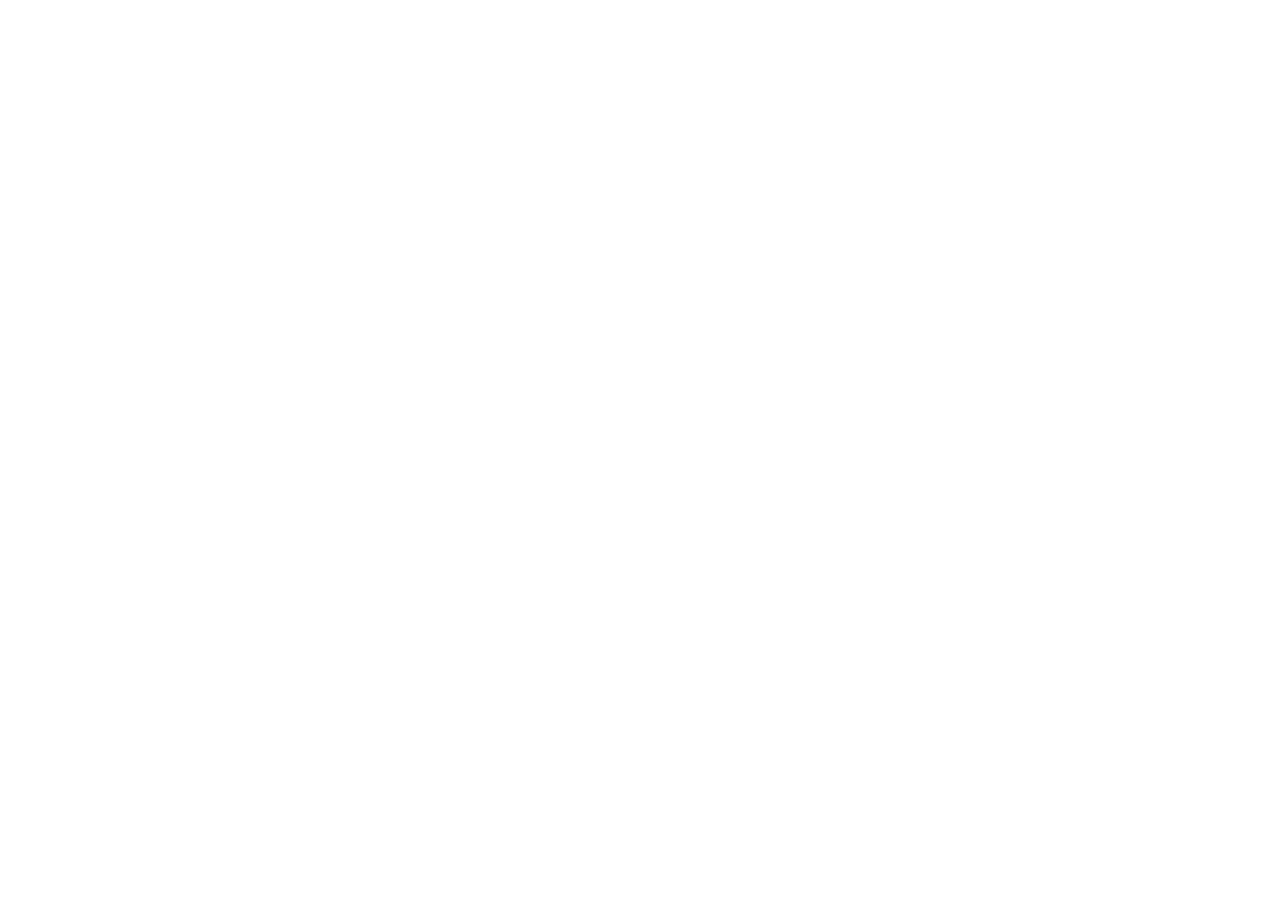
==== creative-coding/index.html @ 33f9ac5e "Google Analytics" ====
<!DOCTYPE html>
<html lang="en">
    <head>
        <!-- Google Tag Manager -->
        <script>
            ;(function (w, d, s, l, i) {
                w[l] = w[l] || []
                w[l].push({
                    'gtm.start': new Date().getTime(),
                    event: 'gtm.js',
                })
                var f = d.getElementsByTagName(s)[0],
                    j = d.createElement(s),
                    dl = l != 'dataLayer' ? '&l=' + l : ''
                j.async = true
                j.src = 'https://www.googletagmanager.com/gtm.js?id=' + i + dl
                f.parentNode.insertBefore(j, f)
            })(window, document, 'script', 'dataLayer', 'GTM-NTPKN9R')
        </script>
        <!-- End Google Tag Manager -->

        <!-- Global site tag (gtag.js) - Google Analytics -->
        <script
            async
            src="https://www.googletagmanager.com/gtag/js?id=G-QTQ8L5R9KB"
        ></script>
        <script>
            window.dataLayer = window.dataLayer || []
            function gtag() {
                dataLayer.push(arguments)
            }
            gtag('js', new Date())

            gtag('config', 'G-QTQ8L5R9KB')
        </script>

        <meta charset="UTF-8" />
        <meta http-equiv="X-UA-Compatible" content="IE=edge" />
        <meta name="viewport" content="width=device-width, initial-scale=1.0" />

        <link rel="icon" href="./icon.png" />
        <link
            rel="stylesheet"
            href="https://cdnjs.cloudflare.com/ajax/libs/font-awesome/5.15.3/css/all.min.css"
            integrity="sha512-iBBXm8fW90+nuLcSKlbmrPcLa0OT92xO1BIsZ+ywDWZCvqsWgccV3gFoRBv0z+8dLJgyAHIhR35VZc2oM/gI1w=="
            crossorigin="anonymous"
        />
        <link rel="stylesheet" href="css/card.css" />
        <link rel="stylesheet" href="css/index.css" />

        <title>Accodius</title>
        <meta name="title" content="Accodius | Card" />
        <meta
            name="description"
            content="👋 Hi, Accodius here! Here is our information, follow us!"
        />

        <!-- Open Graph / Facebook -->
        <meta property="og:type" content="website" />
        <meta property="og:url" content="https://vanviethieuanh.com/" />
        <meta property="og:title" content="Accodius" />
        <meta
            property="og:description"
            content="👋 Hi, Accodius here! Here is our information, follow us!"
        />
        <!-- <meta property="og:image" content=""> -->

        <!-- Twitter -->
        <meta property="twitter:card" content="summary_large_image" />
        <meta property="twitter:url" content="https://vanviethieuanh.com/" />
        <meta property="twitter:title" content="Accodius" />
        <meta
            property="twitter:description"
            content="👋 Hi, Accodius here! Here is our information, follow us!"
        />
        <!-- <meta property="twitter:image" content=""> -->
    </head>
    <body></body>
</html>
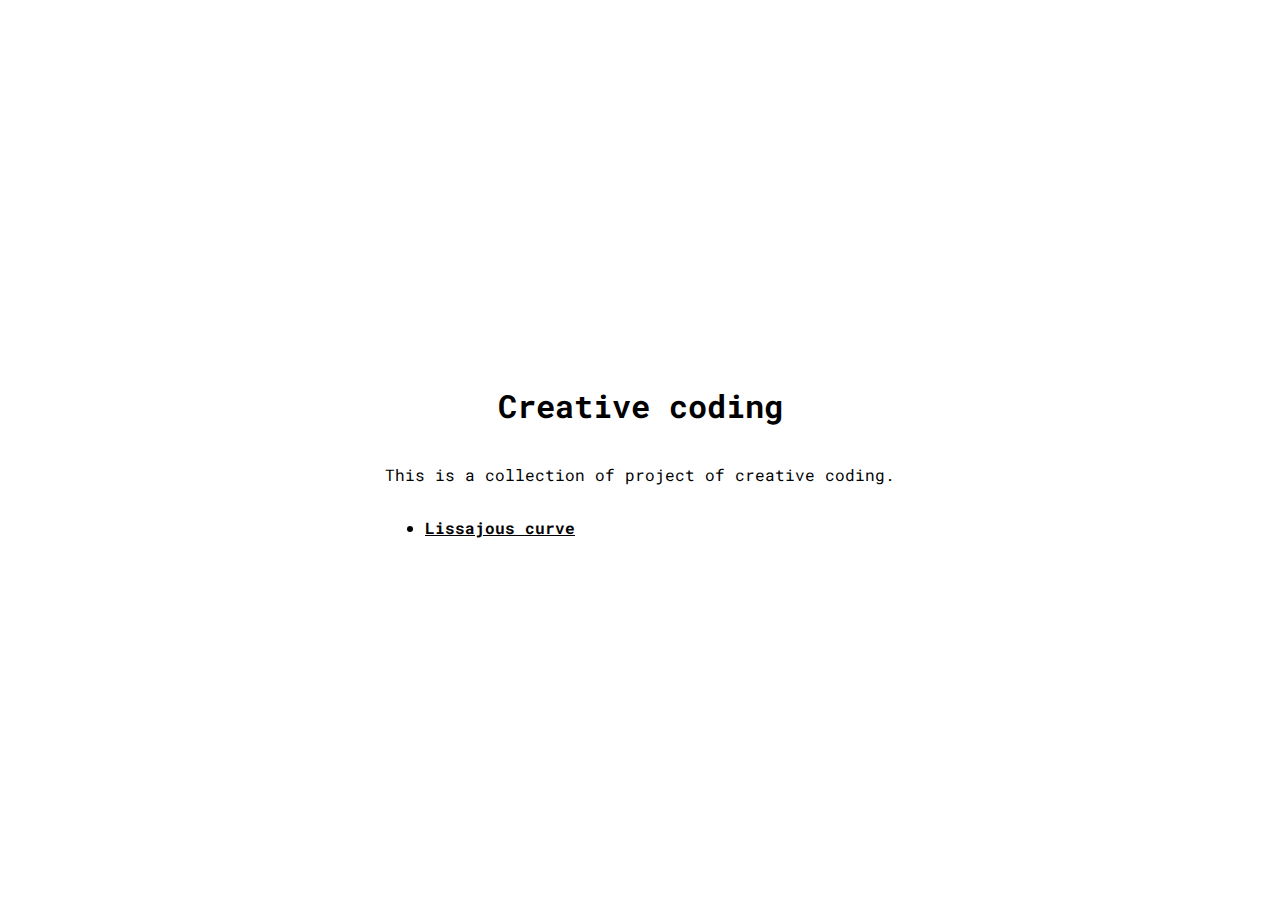
==== commit e405a2d6: "Add Lissajous" ====
--- a/creative-coding/index.html
+++ b/creative-coding/index.html
@@ -1,79 +1,112 @@
 <!DOCTYPE html>
 <html lang="en">
-    <head>
-        <!-- Google Tag Manager -->
-        <script>
-            ;(function (w, d, s, l, i) {
-                w[l] = w[l] || []
-                w[l].push({
-                    'gtm.start': new Date().getTime(),
-                    event: 'gtm.js',
-                })
-                var f = d.getElementsByTagName(s)[0],
-                    j = d.createElement(s),
-                    dl = l != 'dataLayer' ? '&l=' + l : ''
-                j.async = true
-                j.src = 'https://www.googletagmanager.com/gtm.js?id=' + i + dl
-                f.parentNode.insertBefore(j, f)
-            })(window, document, 'script', 'dataLayer', 'GTM-NTPKN9R')
-        </script>
-        <!-- End Google Tag Manager -->
 
-        <!-- Global site tag (gtag.js) - Google Analytics -->
-        <script
-            async
-            src="https://www.googletagmanager.com/gtag/js?id=G-QTQ8L5R9KB"
-        ></script>
-        <script>
-            window.dataLayer = window.dataLayer || []
-            function gtag() {
-                dataLayer.push(arguments)
-            }
-            gtag('js', new Date())
+<head>
+    <!-- Google Tag Manager -->
+    <script>
+        ; (function (w, d, s, l, i) {
+            w[l] = w[l] || []
+            w[l].push({
+                'gtm.start': new Date().getTime(),
+                event: 'gtm.js'
+            })
+            var f = d.getElementsByTagName(s)[0],
+                j = d.createElement(s),
+                dl = l != 'dataLayer' ? '&l=' + l : ''
+            j.async = true
+            j.src = 'https://www.googletagmanager.com/gtm.js?id=' + i + dl
+            f.parentNode.insertBefore(j, f)
+        })(window, document, 'script', 'dataLayer', 'GTM-NTPKN9R')
+    </script>
+    <!-- End Google Tag Manager -->
 
-            gtag('config', 'G-QTQ8L5R9KB')
-        </script>
+    <!-- Global site tag (gtag.js) - Google Analytics -->
+    <script async src="https://www.googletagmanager.com/gtag/js?id=G-QTQ8L5R9KB"></script>
+    <script>
+        window.dataLayer = window.dataLayer || []
+        function gtag() {
+            dataLayer.push(arguments)
+        }
+        gtag('js', new Date())
 
-        <meta charset="UTF-8" />
-        <meta http-equiv="X-UA-Compatible" content="IE=edge" />
-        <meta name="viewport" content="width=device-width, initial-scale=1.0" />
+        gtag('config', 'G-QTQ8L5R9KB')
+    </script>
 
-        <link rel="icon" href="./icon.png" />
-        <link
-            rel="stylesheet"
-            href="https://cdnjs.cloudflare.com/ajax/libs/font-awesome/5.15.3/css/all.min.css"
-            integrity="sha512-iBBXm8fW90+nuLcSKlbmrPcLa0OT92xO1BIsZ+ywDWZCvqsWgccV3gFoRBv0z+8dLJgyAHIhR35VZc2oM/gI1w=="
-            crossorigin="anonymous"
-        />
-        <link rel="stylesheet" href="css/card.css" />
-        <link rel="stylesheet" href="css/index.css" />
+    <meta charset="UTF-8" />
+    <meta http-equiv="X-UA-Compatible" content="IE=edge" />
+    <meta name="viewport" content="width=device-width, initial-scale=1.0" />
 
-        <title>Accodius</title>
-        <meta name="title" content="Accodius | Card" />
-        <meta
-            name="description"
-            content="👋 Hi, Accodius here! Here is our information, follow us!"
-        />
+    <link rel="icon" href="./icon.png" />
+    <link rel="stylesheet" href="https://cdnjs.cloudflare.com/ajax/libs/font-awesome/5.15.3/css/all.min.css"
+        integrity="sha512-iBBXm8fW90+nuLcSKlbmrPcLa0OT92xO1BIsZ+ywDWZCvqsWgccV3gFoRBv0z+8dLJgyAHIhR35VZc2oM/gI1w=="
+        crossorigin="anonymous" />
+    <link rel="stylesheet" href="css/card.css" />
+    <link rel="stylesheet" href="css/index.css" />
 
-        <!-- Open Graph / Facebook -->
-        <meta property="og:type" content="website" />
-        <meta property="og:url" content="https://vanviethieuanh.com/" />
-        <meta property="og:title" content="Accodius" />
-        <meta
-            property="og:description"
-            content="👋 Hi, Accodius here! Here is our information, follow us!"
-        />
-        <!-- <meta property="og:image" content=""> -->
+    <title>Accodius</title>
+    <meta name="title" content="Accodius | Card" />
+    <meta name="description" content="👋 Hi, Accodius here! Here is our information, follow us!" />
 
-        <!-- Twitter -->
-        <meta property="twitter:card" content="summary_large_image" />
-        <meta property="twitter:url" content="https://vanviethieuanh.com/" />
-        <meta property="twitter:title" content="Accodius" />
-        <meta
-            property="twitter:description"
-            content="👋 Hi, Accodius here! Here is our information, follow us!"
-        />
-        <!-- <meta property="twitter:image" content=""> -->
-    </head>
-    <body></body>
-</html>
+    <!-- Open Graph / Facebook -->
+    <meta property="og:type" content="website" />
+    <meta property="og:url" content="https://vanviethieuanh.com/" />
+    <meta property="og:title" content="Accodius" />
+    <meta property="og:description" content="👋 Hi, Accodius here! Here is our information, follow us!" />
+    <!-- <meta property="og:image" content=""> -->
+
+    <!-- Twitter -->
+    <meta property="twitter:card" content="summary_large_image" />
+    <meta property="twitter:url" content="https://vanviethieuanh.com/" />
+    <meta property="twitter:title" content="Accodius" />
+    <meta property="twitter:description" content="👋 Hi, Accodius here! Here is our information, follow us!" />
+    <!-- <meta property="twitter:image" content=""> -->
+
+    <link rel="preconnect" href="https://fonts.googleapis.com" />
+    <link rel="preconnect" href="https://fonts.gstatic.com" crossorigin />
+    <link href="https://fonts.googleapis.com/css2?family=Roboto+Mono&display=swap" rel="stylesheet" />
+</head>
+
+<body>
+    <style>
+        body {
+            font-family: 'Roboto Mono', monospace;
+            box-sizing: border-box;
+
+            display: grid;
+            place-items: center;
+
+            min-height: 100vh;
+        }
+
+        main {
+            display: flex;
+
+            flex-direction: column;
+        }
+
+        p,
+        h1,
+        a {
+            text-align: center;
+
+        }
+
+        a {
+            font-weight: bold;
+            color: black;
+        }
+    </style>
+    <main>
+        <h1>Creative coding</h1>
+        <p>This is a collection of project of creative coding.</p>
+
+        <ul>
+            <li>
+                <a href="./lissajous-curve">Lissajous curve
+                </a>
+            </li>
+        </ul>
+    </main>
+</body>
+
+</html>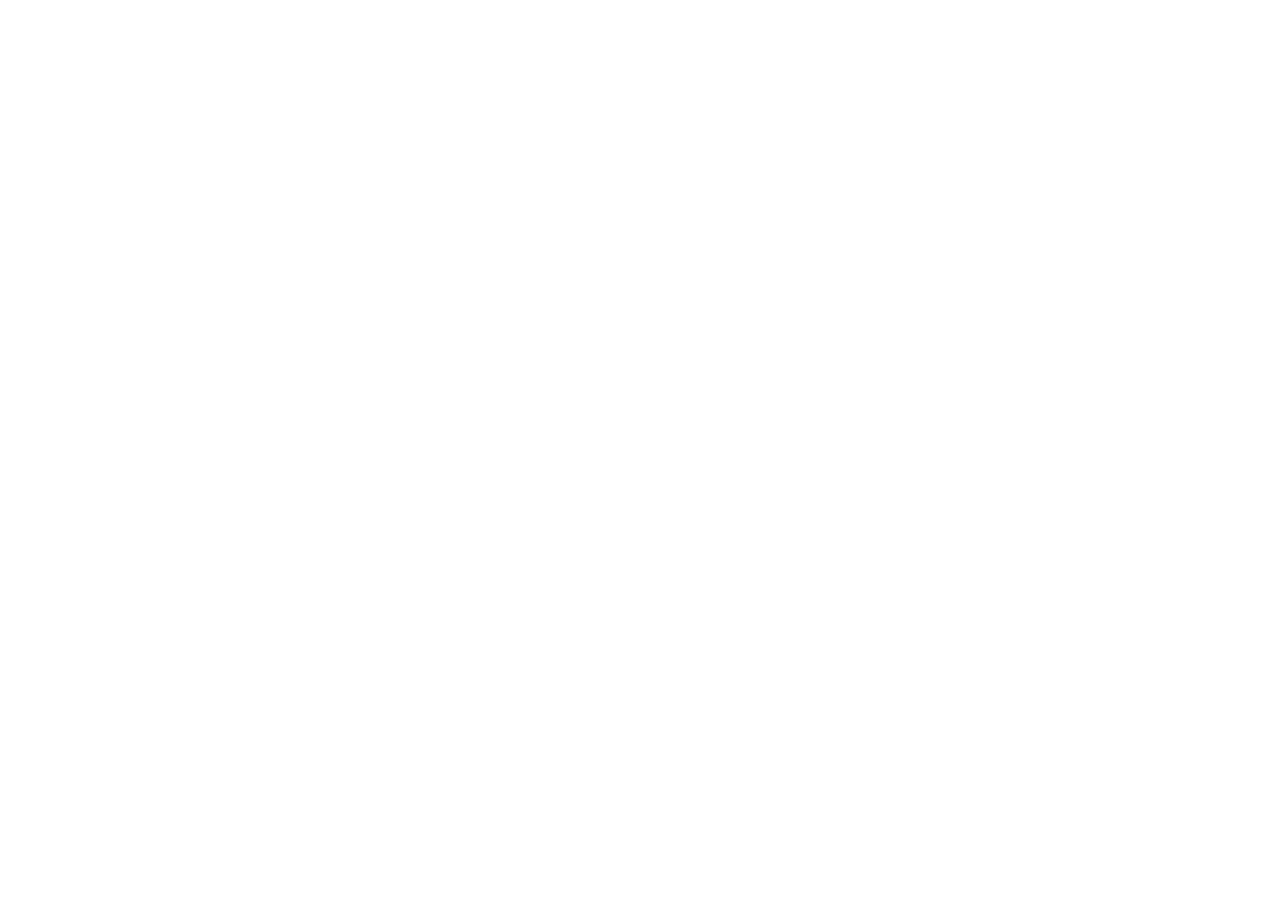
==== commit f0a6d6a3: "Pixel galerry" ====
--- a/creative-coding/index.html
+++ b/creative-coding/index.html
@@ -1,112 +1,79 @@
 <!DOCTYPE html>
 <html lang="en">
+    <head>
+        <!-- Google Tag Manager -->
+        <script>
+            ;(function (w, d, s, l, i) {
+                w[l] = w[l] || []
+                w[l].push({
+                    'gtm.start': new Date().getTime(),
+                    event: 'gtm.js',
+                })
+                var f = d.getElementsByTagName(s)[0],
+                    j = d.createElement(s),
+                    dl = l != 'dataLayer' ? '&l=' + l : ''
+                j.async = true
+                j.src = 'https://www.googletagmanager.com/gtm.js?id=' + i + dl
+                f.parentNode.insertBefore(j, f)
+            })(window, document, 'script', 'dataLayer', 'GTM-NTPKN9R')
+        </script>
+        <!-- End Google Tag Manager -->
 
-<head>
-    <!-- Google Tag Manager -->
-    <script>
-        ; (function (w, d, s, l, i) {
-            w[l] = w[l] || []
-            w[l].push({
-                'gtm.start': new Date().getTime(),
-                event: 'gtm.js'
-            })
-            var f = d.getElementsByTagName(s)[0],
-                j = d.createElement(s),
-                dl = l != 'dataLayer' ? '&l=' + l : ''
-            j.async = true
-            j.src = 'https://www.googletagmanager.com/gtm.js?id=' + i + dl
-            f.parentNode.insertBefore(j, f)
-        })(window, document, 'script', 'dataLayer', 'GTM-NTPKN9R')
-    </script>
-    <!-- End Google Tag Manager -->
+        <!-- Global site tag (gtag.js) - Google Analytics -->
+        <script
+            async
+            src="https://www.googletagmanager.com/gtag/js?id=G-QTQ8L5R9KB"
+        ></script>
+        <script>
+            window.dataLayer = window.dataLayer || []
+            function gtag() {
+                dataLayer.push(arguments)
+            }
+            gtag('js', new Date())
 
-    <!-- Global site tag (gtag.js) - Google Analytics -->
-    <script async src="https://www.googletagmanager.com/gtag/js?id=G-QTQ8L5R9KB"></script>
-    <script>
-        window.dataLayer = window.dataLayer || []
-        function gtag() {
-            dataLayer.push(arguments)
-        }
-        gtag('js', new Date())
+            gtag('config', 'G-QTQ8L5R9KB')
+        </script>
 
-        gtag('config', 'G-QTQ8L5R9KB')
-    </script>
+        <meta charset="UTF-8" />
+        <meta http-equiv="X-UA-Compatible" content="IE=edge" />
+        <meta name="viewport" content="width=device-width, initial-scale=1.0" />
 
-    <meta charset="UTF-8" />
-    <meta http-equiv="X-UA-Compatible" content="IE=edge" />
-    <meta name="viewport" content="width=device-width, initial-scale=1.0" />
+        <link rel="icon" href="./icon.png" />
+        <link
+            rel="stylesheet"
+            href="https://cdnjs.cloudflare.com/ajax/libs/font-awesome/5.15.3/css/all.min.css"
+            integrity="sha512-iBBXm8fW90+nuLcSKlbmrPcLa0OT92xO1BIsZ+ywDWZCvqsWgccV3gFoRBv0z+8dLJgyAHIhR35VZc2oM/gI1w=="
+            crossorigin="anonymous"
+        />
+        <link rel="stylesheet" href="css/card.css" />
+        <link rel="stylesheet" href="css/index.css" />
 
-    <link rel="icon" href="./icon.png" />
-    <link rel="stylesheet" href="https://cdnjs.cloudflare.com/ajax/libs/font-awesome/5.15.3/css/all.min.css"
-        integrity="sha512-iBBXm8fW90+nuLcSKlbmrPcLa0OT92xO1BIsZ+ywDWZCvqsWgccV3gFoRBv0z+8dLJgyAHIhR35VZc2oM/gI1w=="
-        crossorigin="anonymous" />
-    <link rel="stylesheet" href="css/card.css" />
-    <link rel="stylesheet" href="css/index.css" />
+        <title>Accodius</title>
+        <meta name="title" content="Accodius" />
+        <meta
+            name="description"
+            content="👋 Hi, Accodius here! Here is our information, follow us!"
+        />
 
-    <title>Accodius</title>
-    <meta name="title" content="Accodius | Card" />
-    <meta name="description" content="👋 Hi, Accodius here! Here is our information, follow us!" />
+        <!-- Open Graph / Facebook -->
+        <meta property="og:type" content="website" />
+        <meta property="og:url" content="https://vanviethieuanh.com/" />
+        <meta property="og:title" content="Accodius" />
+        <meta
+            property="og:description"
+            content="👋 Hi, Accodius here! Here is our information, follow us!"
+        />
+        <!-- <meta property="og:image" content=""> -->
 
-    <!-- Open Graph / Facebook -->
-    <meta property="og:type" content="website" />
-    <meta property="og:url" content="https://vanviethieuanh.com/" />
-    <meta property="og:title" content="Accodius" />
-    <meta property="og:description" content="👋 Hi, Accodius here! Here is our information, follow us!" />
-    <!-- <meta property="og:image" content=""> -->
-
-    <!-- Twitter -->
-    <meta property="twitter:card" content="summary_large_image" />
-    <meta property="twitter:url" content="https://vanviethieuanh.com/" />
-    <meta property="twitter:title" content="Accodius" />
-    <meta property="twitter:description" content="👋 Hi, Accodius here! Here is our information, follow us!" />
-    <!-- <meta property="twitter:image" content=""> -->
-
-    <link rel="preconnect" href="https://fonts.googleapis.com" />
-    <link rel="preconnect" href="https://fonts.gstatic.com" crossorigin />
-    <link href="https://fonts.googleapis.com/css2?family=Roboto+Mono&display=swap" rel="stylesheet" />
-</head>
-
-<body>
-    <style>
-        body {
-            font-family: 'Roboto Mono', monospace;
-            box-sizing: border-box;
-
-            display: grid;
-            place-items: center;
-
-            min-height: 100vh;
-        }
-
-        main {
-            display: flex;
-
-            flex-direction: column;
-        }
-
-        p,
-        h1,
-        a {
-            text-align: center;
-
-        }
-
-        a {
-            font-weight: bold;
-            color: black;
-        }
-    </style>
-    <main>
-        <h1>Creative coding</h1>
-        <p>This is a collection of project of creative coding.</p>
-
-        <ul>
-            <li>
-                <a href="./lissajous-curve">Lissajous curve
-                </a>
-            </li>
-        </ul>
-    </main>
-</body>
-
-</html>+        <!-- Twitter -->
+        <meta property="twitter:card" content="summary_large_image" />
+        <meta property="twitter:url" content="https://vanviethieuanh.com/" />
+        <meta property="twitter:title" content="Accodius" />
+        <meta
+            property="twitter:description"
+            content="👋 Hi, Accodius here! Here is our information, follow us!"
+        />
+        <!-- <meta property="twitter:image" content=""> -->
+    </head>
+    <body></body>
+</html>
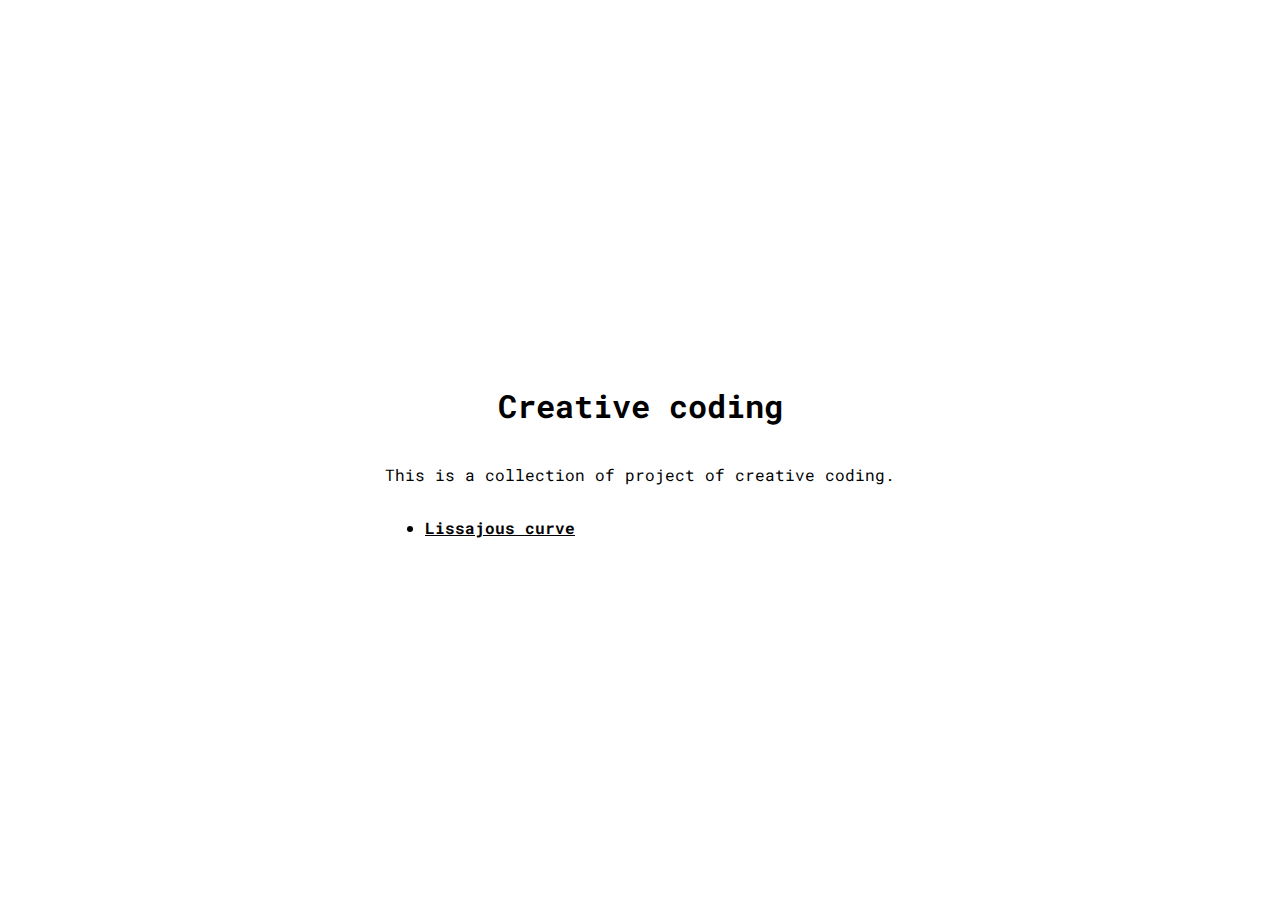
==== commit 3b802ea2: "Merge branch 'main' of github.com:vanviethieuanh/accodius into main" ====
--- a/creative-coding/index.html
+++ b/creative-coding/index.html
@@ -49,7 +49,7 @@
         <link rel="stylesheet" href="css/index.css" />
 
         <title>Accodius</title>
-        <meta name="title" content="Accodius" />
+        <meta name="title" content="Accodius | Card" />
         <meta
             name="description"
             content="👋 Hi, Accodius here! Here is our information, follow us!"
@@ -74,6 +74,53 @@
             content="👋 Hi, Accodius here! Here is our information, follow us!"
         />
         <!-- <meta property="twitter:image" content=""> -->
+
+        <link rel="preconnect" href="https://fonts.googleapis.com" />
+        <link rel="preconnect" href="https://fonts.gstatic.com" crossorigin />
+        <link
+            href="https://fonts.googleapis.com/css2?family=Roboto+Mono&display=swap"
+            rel="stylesheet"
+        />
     </head>
-    <body></body>
+
+    <body>
+        <style>
+            body {
+                font-family: 'Roboto Mono', monospace;
+                box-sizing: border-box;
+
+                display: grid;
+                place-items: center;
+
+                min-height: 100vh;
+            }
+
+            main {
+                display: flex;
+
+                flex-direction: column;
+            }
+
+            p,
+            h1,
+            a {
+                text-align: center;
+            }
+
+            a {
+                font-weight: bold;
+                color: black;
+            }
+        </style>
+        <main>
+            <h1>Creative coding</h1>
+            <p>This is a collection of project of creative coding.</p>
+
+            <ul>
+                <li>
+                    <a href="./lissajous-curve">Lissajous curve </a>
+                </li>
+            </ul>
+        </main>
+    </body>
 </html>
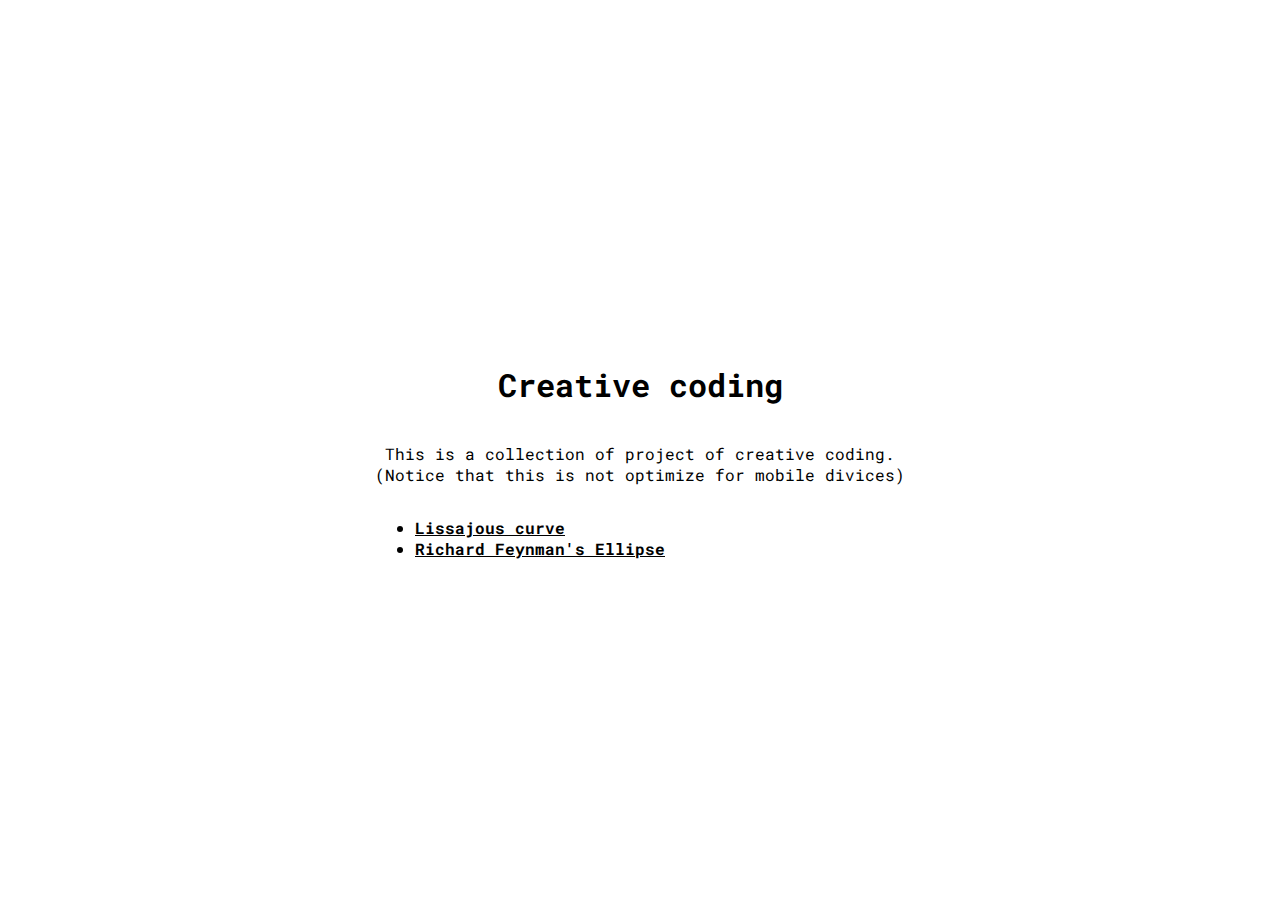
==== commit ccc40890: "Richard Feynmen's Lost Lecture" ====
--- a/creative-coding/index.html
+++ b/creative-coding/index.html
@@ -105,6 +105,7 @@
             h1,
             a {
                 text-align: center;
+                max-width: 70ch;
             }
 
             a {
@@ -114,12 +115,21 @@
         </style>
         <main>
             <h1>Creative coding</h1>
-            <p>This is a collection of project of creative coding.</p>
+            <p>
+                This is a collection of project of creative coding.
+                <br />(Notice that this is not optimize for mobile divices)
+            </p>
 
             <ul>
                 <li>
                     <a href="./lissajous-curve">Lissajous curve </a>
                 </li>
+
+                <li>
+                    <a href="./richard-feynmen-ellipse"
+                        >Richard Feynman's Ellipse
+                    </a>
+                </li>
             </ul>
         </main>
     </body>
